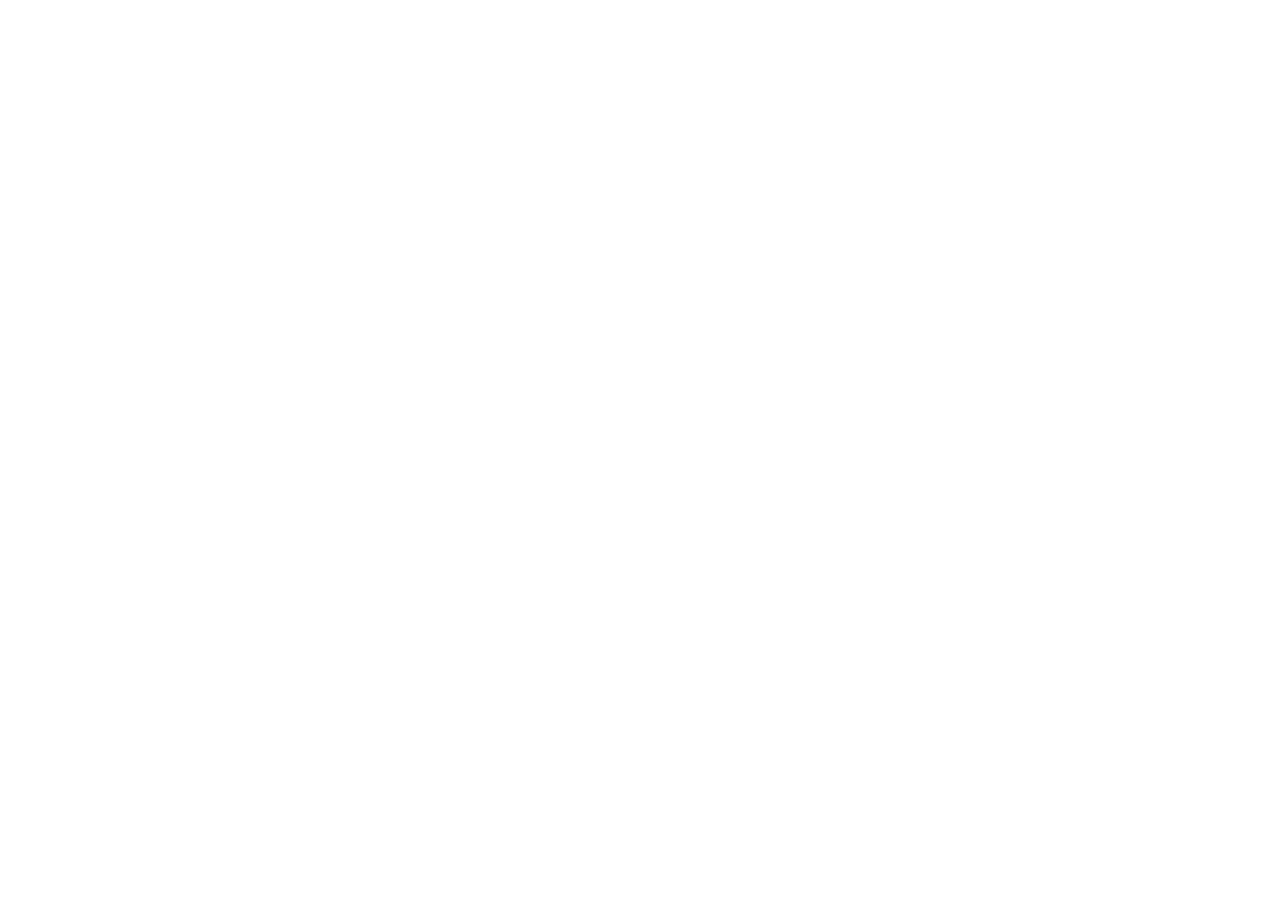
==== src/index.html @ 6ed4183c "naczalo" ====
<!DOCTYPE html>
<html lang="en">
  <head>
    <meta charset="UTF-8" />
    <link rel="icon" type="image/svg+xml" href="/favicon.svg" />
    <meta name="viewport" content="width=device-width, initial-scale=1.0" />
    <title>Vanilla App Template</title>
    <link rel="stylesheet" href="./css/styles.css" />
  </head>
  <body>
    

    <script type="module" src="./main.js"></script>
  </body>
</html>
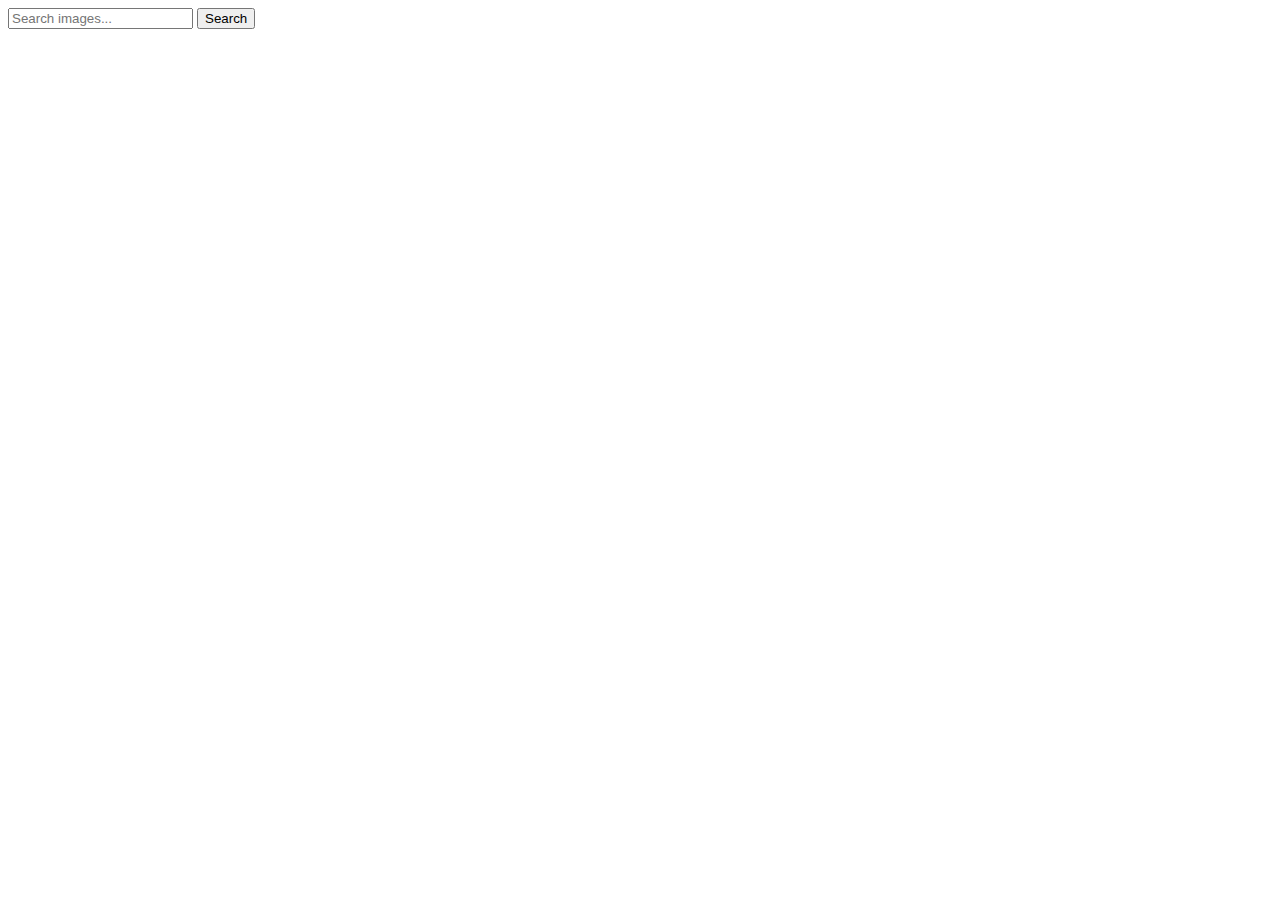
==== commit bfde580c: "hello" ====
--- a/src/index.html
+++ b/src/index.html
@@ -1,15 +1,24 @@
 <!DOCTYPE html>
 <html lang="en">
-  <head>
-    <meta charset="UTF-8" />
-    <link rel="icon" type="image/svg+xml" href="/favicon.svg" />
-    <meta name="viewport" content="width=device-width, initial-scale=1.0" />
-    <title>Vanilla App Template</title>
-    <link rel="stylesheet" href="./css/styles.css" />
-  </head>
-  <body>
-    
+<head>
+    <meta charset="UTF-8">
+    <meta name="viewport" content="width=device-width, initial-scale=1.0">
+    <title>Image Search</title>
+    <link rel="stylesheet" href="./css/styles.css">
+</head>
+<body>
+
+    <form class="form">
+        <label>
+            <input type="text" name="search-text" placeholder="Search images..." required>
+        </label>
+        <button type="submit">Search</button>
+    </form>
+
+    <span class="loader hidden"></span>
+
+    <ul class="gallery"></ul>
 
     <script type="module" src="./main.js"></script>
-  </body>
+</body>
 </html>
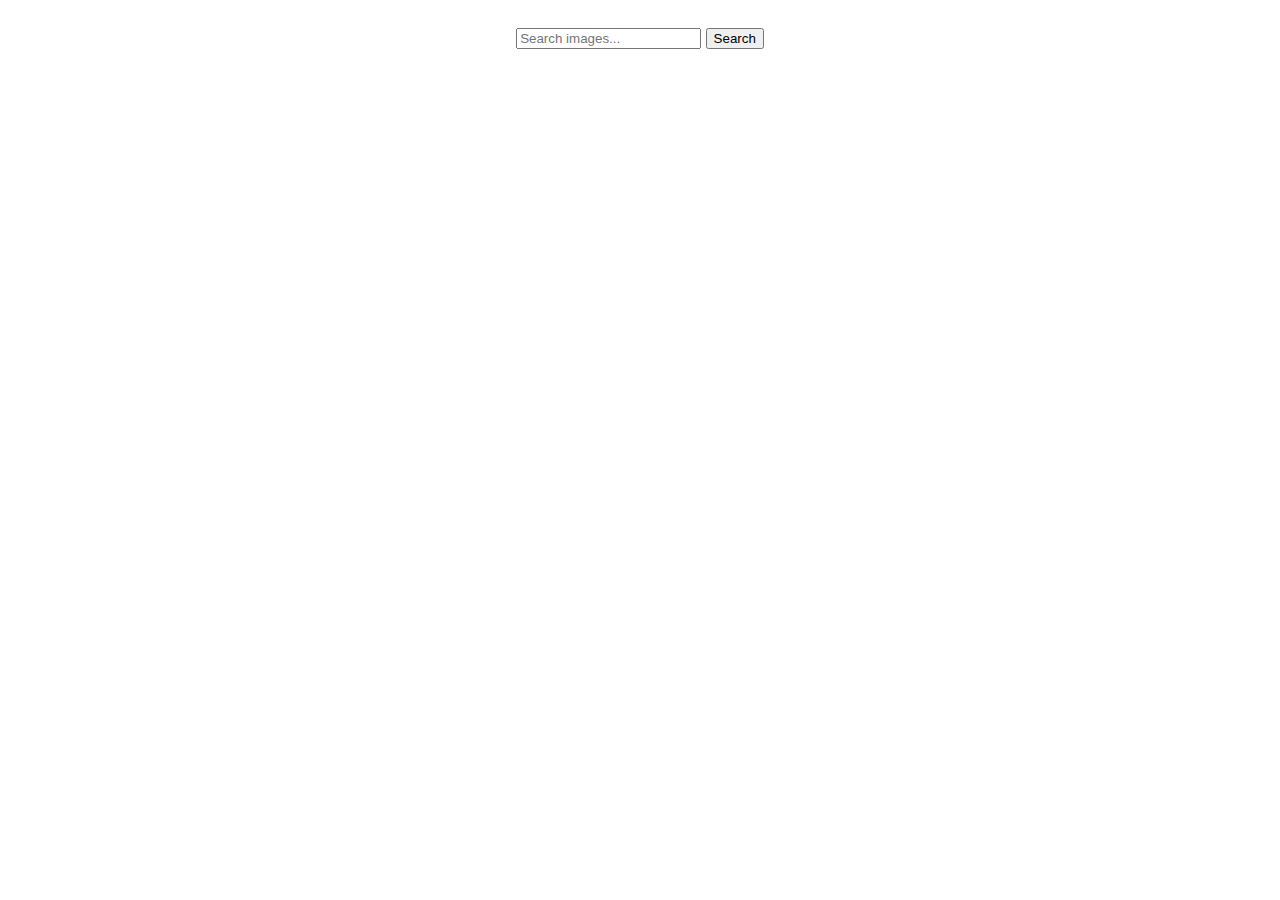
==== commit 6814cbc4: "finisz" ====
--- a/src/index.html
+++ b/src/index.html
@@ -1,3 +1,4 @@
+
 <!DOCTYPE html>
 <html lang="en">
 <head>
@@ -18,7 +19,8 @@
     <span class="loader hidden"></span>
 
     <ul class="gallery"></ul>
+    <button class="load-more hidden">Load more</button>
 
     <script type="module" src="./main.js"></script>
 </body>
-</html>
+</html>--- a/src/css/styles.css
+++ b/src/css/styles.css
@@ -0,0 +1,77 @@
+body {
+    font-family: Arial, sans-serif;
+    text-align: center;
+    padding: 20px;
+  }
+  
+  .form {
+    margin-bottom: 20px;
+  }
+  
+  .gallery {
+    display: grid;
+    grid-template-columns: repeat(auto-fit, minmax(250px, 1fr));
+    gap: 16px;
+    list-style: none;
+    padding: 0;
+  }
+  
+  .item {
+    border: 1px solid #ddd;
+    padding: 10px;
+    border-radius: 5px;
+    background-color: #fff;
+  }
+  
+  .gallery-link img {
+    width: 100%;
+    height: auto;
+    display: block;
+    border-radius: 5px;
+  }
+  
+  .info {
+    display: flex;
+    justify-content: space-around;
+    margin-top: 10px;
+    font-size: 14px;
+  }
+  
+  .loader {
+    display: block;
+    width: 50px;
+    height: 50px;
+    border: 5px solid rgba(0, 0, 0, 0.1);
+    border-left-color: #1875FF;
+    border-radius: 50%;
+    animation: spin 1s linear infinite;
+    margin: 20px auto;
+  }
+  
+  .hidden {
+    display: none !important;
+  }
+  
+  @keyframes spin {
+    to {
+        transform: rotate(360deg);
+    }
+  }
+
+  .load-more {
+    display: block;
+    margin: 20px auto;
+    padding: 12px 24px;
+    background-color: #007bff; /* синий цвет */
+    color: white;
+    border: none;
+    border-radius: 8px;
+    font-size: 16px;
+    font-weight: 500;
+    cursor: pointer;
+    transition: background-color 0.3s ease;
+  }
+  
+  .load-more:hover {
+    background-color: #0056b3;
+  }